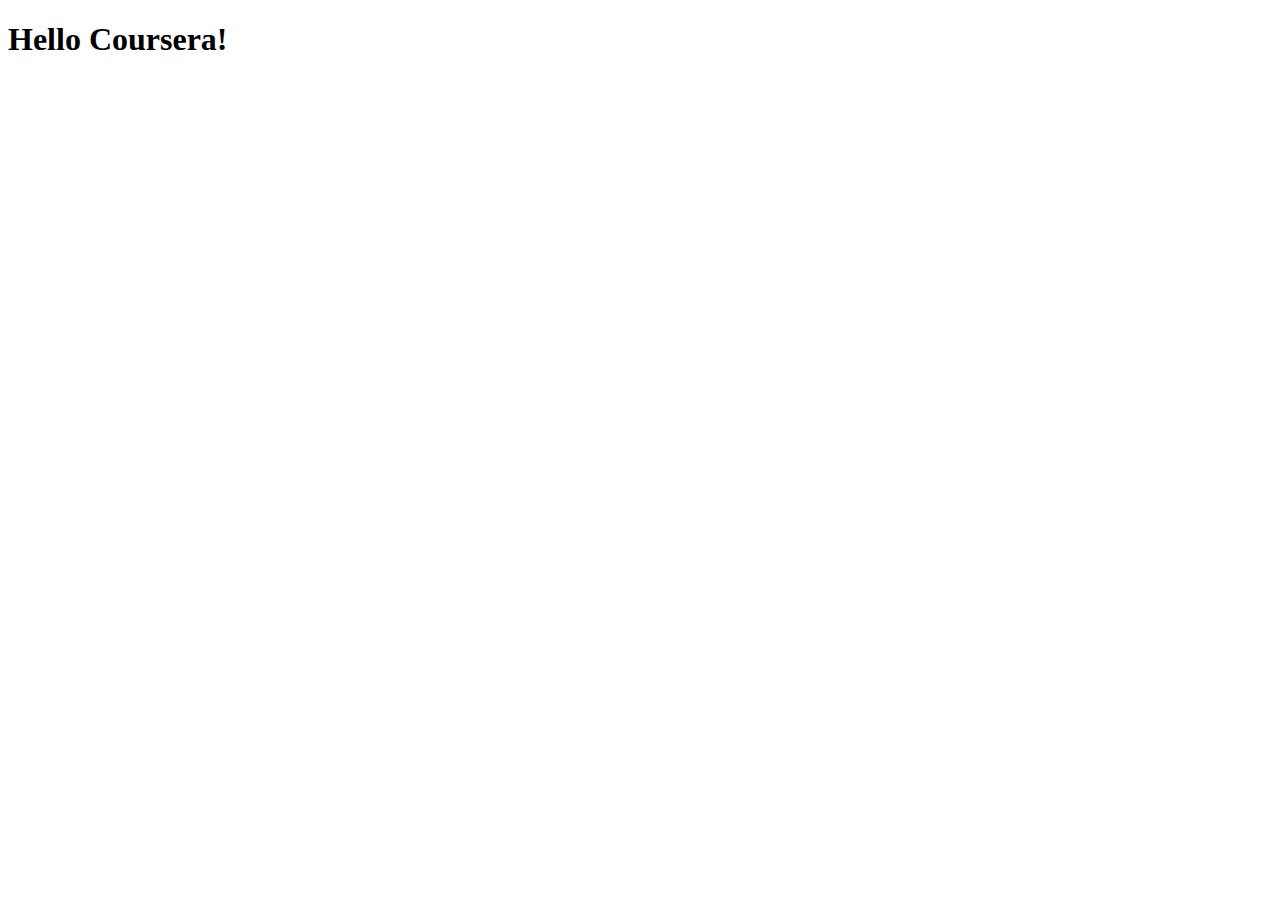
==== site/index.html @ 34a376b3 "My first page." ====
<!DOCTYPE html>
<html>
<head>
	<meta charset="utf-8">
	<meta name="viewport" content="width=device-width, initial-scale=1">
	<title>Hello Coursera!</title>
</head>
<body>
<h1>Hello Coursera!</h1>
</body>
</html>
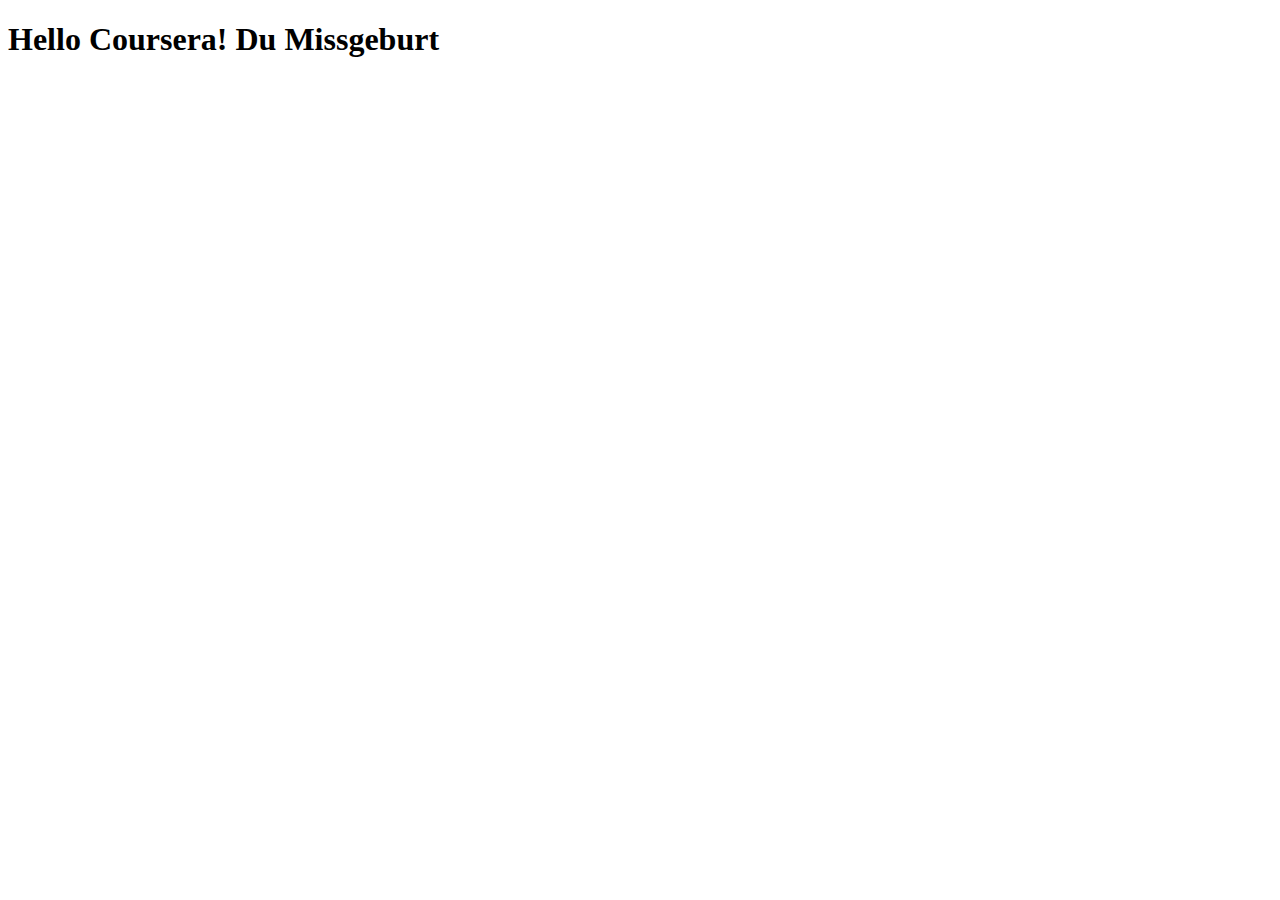
==== commit e0398259: "Small addition to our page content." ====
--- a/site/index.html
+++ b/site/index.html
@@ -6,6 +6,6 @@
 	<title>Hello Coursera!</title>
 </head>
 <body>
-<h1>Hello Coursera!</h1>
+<h1>Hello Coursera! Du Missgeburt</h1>
 </body>
 </html>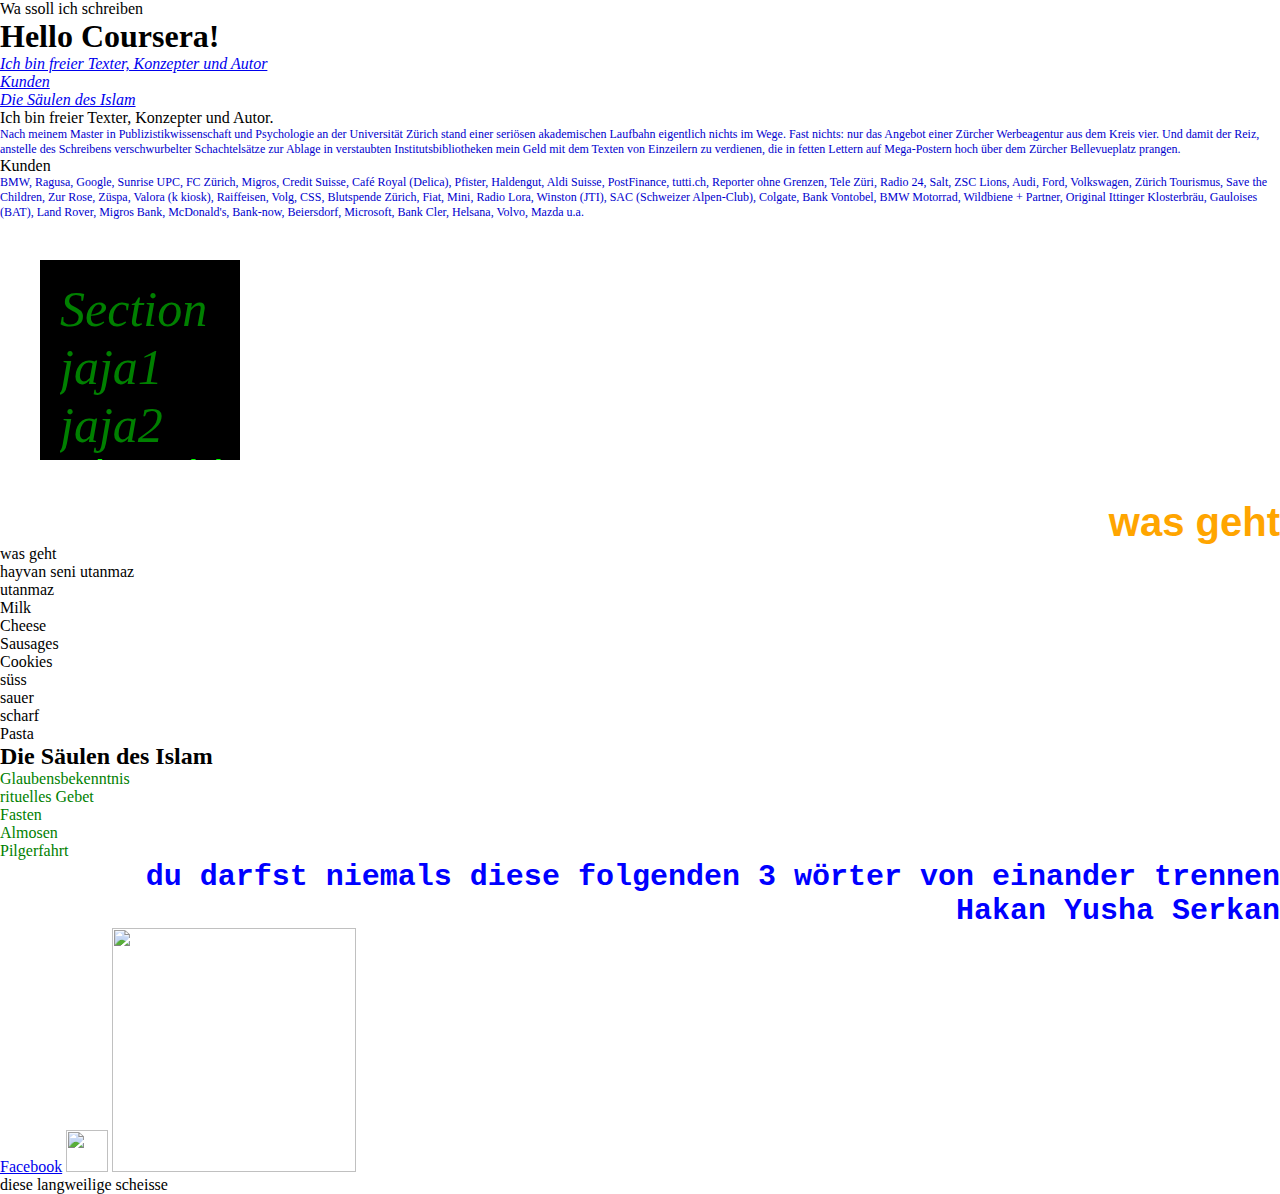
==== commit 22cb6b23: "added stylesheet & img" ====
--- a/site/index.html
+++ b/site/index.html
@@ -4,8 +4,70 @@
 	<meta charset="utf-8">
 	<meta name="viewport" content="width=device-width, initial-scale=1">
 	<title>Hello Coursera!</title>
+	<link rel="stylesheet" href="style.css">
 </head>
+<header>Wa ssoll ich schreiben</header>
 <body>
-<h1>Hello Coursera! Du Missgeburt</h1>
+	<h1>Hello Coursera!</h1>
+<section>
+	<ul>
+	<li><a href="#Ich bin freier Texter, Konzepter und Autor.">Ich bin freier Texter, Konzepter und Autor</a></li>
+	<li><a href="#Kunden">Kunden</a></li>
+	<li><a href="#Die Säulen des Islam">Die Säulen des Islam</a></li>
+	</ul>
+</section>
+
+<section id="Ich bin freier Texter, Konzepter und Autor">Ich bin freier Texter, Konzepter und Autor.
+
+<div>Nach meinem Master in Publizistikwissenschaft und Psychologie an der Universität Zürich stand einer seriösen akademischen Laufbahn eigentlich nichts im Wege. Fast nichts: nur das Angebot einer Zürcher Werbeagentur aus dem Kreis vier. Und damit der Reiz, anstelle des Schreibens verschwurbelter Schachtelsätze zur Ablage in verstaubten Institutsbibliotheken mein Geld mit dem Texten von Einzeilern zu verdienen, die in fetten Lettern auf Mega-Postern hoch über dem Zürcher Bellevueplatz prangen.</div> </section>
+
+<section id="Kunden">Kunden
+
+<div>BMW, Ragusa, Google, Sunrise UPC, FC Zürich, Migros, Credit Suisse, Café Royal (Delica), Pfister, Haldengut, Aldi Suisse, PostFinance, tutti.ch, Reporter ohne Grenzen, Tele Züri, Radio 24, Salt, ZSC Lions, Audi, Ford, Volkswagen, Zürich Tourismus, Save the Children, Zur Rose, Züspa, Valora (k kiosk), Raiffeisen, Volg, CSS, Blutspende Zürich, Fiat, Mini, Radio Lora, Winston (JTI), SAC (Schweizer Alpen-Club), Colgate, Bank Vontobel, BMW Motorrad, Wildbiene + Partner, Original Ittinger Klosterbräu, Gauloises (BAT), Land Rover, Migros Bank, McDonald's, Bank-now, Beiersdorf, Microsoft, Bank Cler, Helsana, Volvo, Mazda u.a.
+</div></section>
+
+	<section class="zentrieren">Section
+		<article>jaja1</article>
+		<article>jaja2</article>
+		<p>lass mich einfach in ruhe</p>
+	</section>
+<p style="color:Orange; font-size:40px;">was geht</p>
+<span>was geht</span>
+<div>hayvan seni utanmaz</div>
+ <span>utanmaz</span>
+ <ul>
+ 	<li>Milk</li>
+ 	<li>Cheese</li>
+ 	<li>Sausages</li>
+ 	<li>Cookies
+ 		<ul>
+ 			<li>süss</li>
+ 			<li>sauer</li>
+ 			<li>scharf</li>
+ 		</ul></li>
+ 	<li>Pasta</li>	
+ </ul>
+ <h2><a name="Die Säulen des Islam"></a>Die Säulen des Islam</h2>
+
+ <section>
+ 	<ol><li>Glaubensbekenntnis</li>
+ 	<li>rituelles Gebet</li>
+ 	<li>Fasten</li>
+ 	<li>Almosen</li>
+ 	<li>Pilgerfahrt</li>
+ </ol>
+ </section>
+
+<p id="duschwein">du darfst niemals diese folgenden 3 wörter von einander trennen Hakan&nbspYusha&nbspSerkan</p>
+
+<a href="https://www.facebook.com" target=_blank>Facebook</a>
+
+<a href="https://youtube.com" target="_blank"><img src="https://cdn.pixabay.com/photo/2020/03/09/17/51/narcis-4916584_1280.jpg" style="width:42px; height:42px;"></a>
+
+<img src="https://cdn.pixabay.com/photo/2020/03/09/17/51/narcis-4916584_1280.jpg" width="244" height="244">
+
 </body>
+
+<!-- Fusszeile -->
+<footer>diese langweilige scheisse</footer>
 </html>--- a/site/style.css
+++ b/site/style.css
@@ -0,0 +1,71 @@
+* {
+	margin: 0;
+	padding: 0;
+	box-sizing: border-box;
+	overflow: scroll;
+
+}
+
+body {
+	
+}
+
+p {
+			color: #00ff00;
+			font-size: 30px;
+			font-width: 30px;
+			font-weight: bolder;
+			text-align: right;
+			font-family: Arial, Times, serif;
+
+
+
+		}
+
+		.zentrieren {
+			width: 200px;
+			height: 200px;
+			padding: 20px 10px 20px 20px;
+			border: 20px;
+			margin: 40px;
+			color: green;
+			font-size: 50px;
+			background: black;
+		}
+
+		#duschwein {
+			font-family: "Courier New", Times, serif;
+			color:  blue;
+
+		}
+section li {
+	color: green;
+}
+
+section.zentrieren {
+	font-style: italic;
+
+}
+
+section div {
+	font-size: 12px;
+	color: mediumblue;
+
+}
+
+section li {
+	list-style: disc;
+}
+
+section li a:link, a:visited{
+	font-style: italic;
+
+}
+section li a:hover, a:active {
+	font-family: "Times New Roman", Times, serif;
+
+}
+
+section li:nth-child(3):hover{
+	background-color: grey;
+}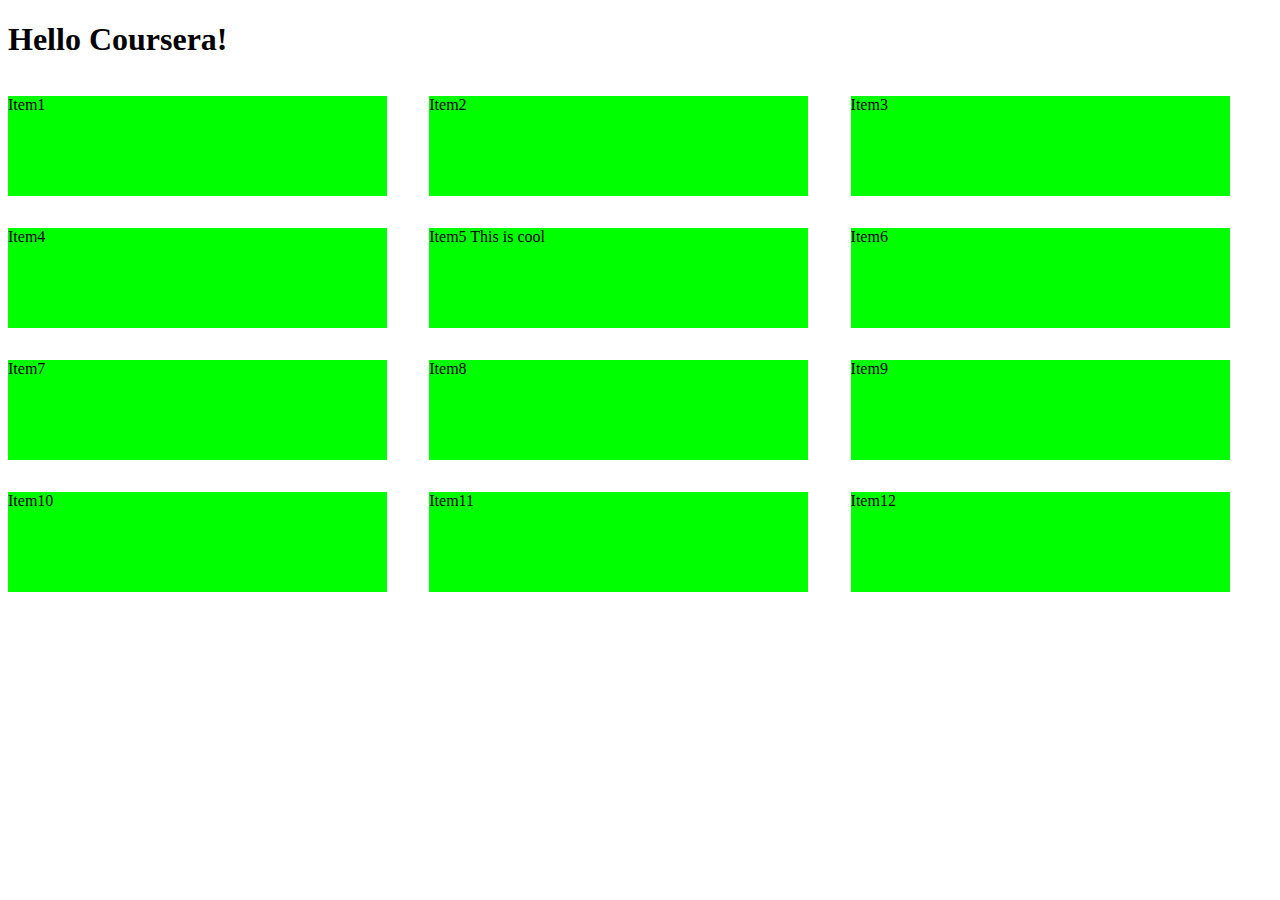
==== commit 37531580: "Tag2" ====
--- a/site/index.html
+++ b/site/index.html
@@ -6,34 +6,52 @@
 	<title>Hello Coursera!</title>
 	<link rel="stylesheet" href="style.css">
 </head>
-<header>Wa ssoll ich schreiben</header>
+<!-- <header>Was soll ich schreiben</header> -->
 <body>
-	<h1>Hello Coursera!</h1>
+	<h1>Hello Coursera!</h1> 
+<div class="row">
+	<div class="col-lg-4 col-md-6 col-sm-3"><p>Item1</p></div>
+	<div class="col-lg-4 col-md-6 col-sm-3"><p>Item2</p></div>
+	<div class="col-lg-4 col-md-6 col-sm-3"><p>Item3</p></div>
+	<div class="col-lg-4 col-md-6 col-sm-3"><p>Item4</p></div>
+	<div class="col-lg-4 col-md-6 col-sm-3"><p>Item5 This is cool</p></div>
+	<div class="col-lg-4 col-md-6 col-sm-3"><p>Item6</p></div>
+	<div class="col-lg-4 col-md-6 col-sm-3"><p>Item7</p></div>
+	<div class="col-lg-4 col-md-6 col-sm-3"><p>Item8</p></div>
+	<div class="col-lg-4 col-md-6 col-sm-3"><p>Item9</p></div>
+	<div class="col-lg-4 col-md-6 col-sm-3"><p>Item10</p></div>
+	<div class="col-lg-4 col-md-6 col-sm-3"><p>Item11</p></div>
+	<div class="col-lg-4 col-md-6 col-sm-3"><p>Item12</p></div>
+</div>
+
+<!-- <div > ... </div>
 <section>
 	<ul>
 	<li><a href="#Ich bin freier Texter, Konzepter und Autor.">Ich bin freier Texter, Konzepter und Autor</a></li>
 	<li><a href="#Kunden">Kunden</a></li>
 	<li><a href="#Die Säulen des Islam">Die Säulen des Islam</a></li>
 	</ul>
-</section>
+</section> -->
 
-<section id="Ich bin freier Texter, Konzepter und Autor">Ich bin freier Texter, Konzepter und Autor.
+<!-- <section id="Ich bin freier Texter, Konzepter und Autor">Ich bin freier Texter, Konzepter und Autor.
 
-<div>Nach meinem Master in Publizistikwissenschaft und Psychologie an der Universität Zürich stand einer seriösen akademischen Laufbahn eigentlich nichts im Wege. Fast nichts: nur das Angebot einer Zürcher Werbeagentur aus dem Kreis vier. Und damit der Reiz, anstelle des Schreibens verschwurbelter Schachtelsätze zur Ablage in verstaubten Institutsbibliotheken mein Geld mit dem Texten von Einzeilern zu verdienen, die in fetten Lettern auf Mega-Postern hoch über dem Zürcher Bellevueplatz prangen.</div> </section>
+<div>Nach meinem Master in Publizistikwissenschaft und Psychologie an der Universität Zürich stand einer seriösen akademischen Laufbahn eigentlich nichts im Wege. Fast nichts: nur das Angebot einer Zürcher Werbeagentur aus dem Kreis vier. Und damit der Reiz, anstelle des Schreibens verschwurbelter Schachtelsätze zur Ablage in verstaubten Institutsbibliotheken mein Geld mit dem Texten von Einzeilern zu verdienen, die in fetten Lettern auf Mega-Postern hoch über dem Zürcher Bellevueplatz prangen.</div> </section> -->
 
-<section id="Kunden">Kunden
+<!-- <p style="background-color: blue; background: url('yusha.png') no-repeat center blue;">igentlich nichts im Wege. Fast nichts: nur das Angebot einer Zürcher Werbeagentur aus dem Kreis vier. Und damit der Reiz, anstelle des Schreibens verschwurbelter Schachtelsätze zur Ablage in verstaubten Institutsbibliotheken mein Geld mit dem Texten von Einzeilern zu verdienen, die in fetten Lettern auf Mega-Po</p> -->
 
-<div>BMW, Ragusa, Google, Sunrise UPC, FC Zürich, Migros, Credit Suisse, Café Royal (Delica), Pfister, Haldengut, Aldi Suisse, PostFinance, tutti.ch, Reporter ohne Grenzen, Tele Züri, Radio 24, Salt, ZSC Lions, Audi, Ford, Volkswagen, Zürich Tourismus, Save the Children, Zur Rose, Züspa, Valora (k kiosk), Raiffeisen, Volg, CSS, Blutspende Zürich, Fiat, Mini, Radio Lora, Winston (JTI), SAC (Schweizer Alpen-Club), Colgate, Bank Vontobel, BMW Motorrad, Wildbiene + Partner, Original Ittinger Klosterbräu, Gauloises (BAT), Land Rover, Migros Bank, McDonald's, Bank-now, Beiersdorf, Microsoft, Bank Cler, Helsana, Volvo, Mazda u.a.
-</div></section>
+<!-- <section id="Kunden">Kunden
+
+<div>BMW, Ragusa, Google, Sunrise UPC, FC Zürich, Migros, Credit Suisse, Café Royal (Delica), Pfister, Haldengut, Aldi Suisse, PostFinance, tutti.ch, Reporter ohne Grenzen, Tele Züri, Radio 24, Salt, ZSC Lions, Audi, Ford, Volkswagen, Zürich Tourismus, Save the Children, Zur Rose, Züspa, Valora (k kiosk), Raiffeisen, Volg, CSS, Blutspende Zürich, Fiat, Mini, Radio Lora, Winston (JTI), SAC (Schweizer Alpen-Club), Colgate, Bank Vontobel, BMW Motorrad, Wildbiene + Partner, Original Ittinger Klosterbräu, Gauloises (BAT), Land Rover, Migros Bank, McDonald's, Bank-now, Beiersdorf, Microsoft, Bank Cler, Helsana, Volvo, Mazda u.a. -->
+<!-- </div></section>
 
 	<section class="zentrieren">Section
 		<article>jaja1</article>
 		<article>jaja2</article>
 		<p>lass mich einfach in ruhe</p>
-	</section>
-<p style="color:Orange; font-size:40px;">was geht</p>
-<span>was geht</span>
-<div>hayvan seni utanmaz</div>
+	</section> -->
+<!-- <p style="color:Orange; font-size:40px;">was geht</p>
+ --><!-- <span>was geht</span> -->
+<!-- <div>hayvan seni utanmaz</div>
  <span>utanmaz</span>
  <ul>
  	<li>Milk</li>
@@ -56,18 +74,21 @@
  	<li>Almosen</li>
  	<li>Pilgerfahrt</li>
  </ol>
- </section>
+ </section> -->
 
-<p id="duschwein">du darfst niemals diese folgenden 3 wörter von einander trennen Hakan&nbspYusha&nbspSerkan</p>
-
-<a href="https://www.facebook.com" target=_blank>Facebook</a>
+<!-- <p id="duschwein">du darfst niemals diese folgenden 3 wörter von einander trennen Hakan&nbspYusha&nbspSerkan</p>
+ -->
+<!-- <a href="https://www.facebook.com" target=_blank>Facebook</a>
 
 <a href="https://youtube.com" target="_blank"><img src="https://cdn.pixabay.com/photo/2020/03/09/17/51/narcis-4916584_1280.jpg" style="width:42px; height:42px;"></a>
 
 <img src="https://cdn.pixabay.com/photo/2020/03/09/17/51/narcis-4916584_1280.jpg" width="244" height="244">
 
+<p id="media1bsp">hier kommt ein bsp zu media1</p>
+<p id="media2">und nun media2</p> -->
+
 </body>
 
 <!-- Fusszeile -->
-<footer>diese langweilige scheisse</footer>
+<!-- <footer>diese langweilige scheisse</footer> -->
 </html>--- a/site/style.css
+++ b/site/style.css
@@ -1,28 +1,27 @@
-* {
+/** {
 	margin: 0;
 	padding: 0;
 	box-sizing: border-box;
 	overflow: scroll;
 
-}
-
-body {
-	
-}
-
-p {
+}*/
+
+/*p {
 			color: #00ff00;
 			font-size: 30px;
 			font-width: 30px;
 			font-weight: bolder;
 			text-align: right;
 			font-family: Arial, Times, serif;
-
-
-
-		}
-
-		.zentrieren {
+			float: right;
+			clear: right;
+
+
+
+		}*/
+
+
+		/*.zentrieren {
 			width: 200px;
 			height: 200px;
 			padding: 20px 10px 20px 20px;
@@ -31,9 +30,11 @@
 			color: green;
 			font-size: 50px;
 			background: black;
-		}
-
-		#duschwein {
+			float: right;
+			clear: right;
+		}*/
+
+/*		#duschwein {
 			font-family: "Courier New", Times, serif;
 			color:  blue;
 
@@ -50,6 +51,7 @@
 section div {
 	font-size: 12px;
 	color: mediumblue;
+	background-color: blue; background: url('yusha.png');
 
 }
 
@@ -68,4 +70,173 @@
 
 section li:nth-child(3):hover{
 	background-color: grey;
-}+}*/
+
+/*#media1bsp {
+	background-color: black;
+	width:  300px;
+}
+
+#media2 {
+	font-family: Arial, Courier, serif;
+	font-size: 40%;
+	background-color: lightpink;
+	width: 250px;
+}
+
+@media  (min-width: 1000px){
+	#media1bsp {
+		width: 80%;
+	}
+	#media2{
+		width: 70%;
+	}
+
+}
+
+@media (min-width: 800px) and (max-width: 900px){
+	#media1bsp {
+		width: 50%;
+	}
+	#media2{
+		width: 50%;
+	}
+}*/
+
+
+p {
+	background-color: #00ff00;
+	width: 90%;
+	height: 100px;
+}
+
+.row {
+	width: 100%;
+}
+
+@media (min-width: 1200px) {
+	.col-lg-1, .col-lg-2, .col-lg-3, .col-lg-4, .col-lg-5, .col-lg-6, .col-lg-7, .col-lg-8, .col-lg-9, .col-lg-10, .col-lg-11, .col-lg-12 {
+		float: left;
+	}
+	.col-lg-1{
+		width: 8.33%;
+	}
+	.col-lg-2{
+		width: 16.66%;
+	}
+	.col-lg-3{
+		width: 25%;
+	}
+	.col-lg-4{
+		width: 33.33%;
+	}
+	.col-lg-5{
+		width: 41.66%;
+	}
+	.col-lg-6{
+		width: 50.00%;
+	}
+	.col-lg-7{
+		width: 58.33%;
+	}
+	.col-lg-8{
+		width: 66.66%;
+	}
+	.col-lg-9{
+		width: 75.00%;
+	}
+	.col-lg-10{
+		width: 83.33%;
+	}
+	.col-lg-11{
+		width: 91.66%;
+	}
+	.col-lg-12{
+		width: 100%;
+	}
+}
+
+
+@media (min-width: 950px) and (max-width: 1199px) {
+	.col-md-1, .col-md-2, .col-md-3, .col-md-4, .col-md-5, .col-md-6, .col-md-7, .col-md-8, .col-md-9, .col-md-10, .col-md-11, .col-md-12 {
+		float: left;
+	}
+	.col-md-1{
+		width: 8.33%;
+	}
+	.col-md-2{
+		width: 16.66%;
+	}
+	.col-md-3{
+		width: 25%;
+	}
+	.col-md-4{
+		width: 33.33%;
+	}
+	.col-md-5{
+		width: 41.66%;
+	}
+	.col-md-6{
+		width: 50.00%;
+	}
+	.col-md-7{
+		width: 58.33%;
+	}
+	.col-md-8{
+		width: 66.66%;
+	}
+	.col-md-9{
+		width: 75.00%;
+	}
+	.col-md-10{
+		width: 83.33%;
+	}
+	.col-md-11{
+		width: 91.66%;
+	}
+	.col-md-12{
+		width: 100%;
+	}
+}
+
+@media (min-width: 600px) and (max-width: 949px){
+	.col-sm-1, .col-sm-2, .col-sm-3, .col-sm-4, .col-sm-5, .col-sm-6, .col-sm-7, .col-sm-8, .col-sm-9, .col-sm-10, .col-sm-11, .col-sm-12 {
+		float: left;
+	}
+	.col-sm-1{
+		width: 8.33%;
+	}
+	.col-sm-2{
+		width: 16.66%;
+	}
+	.col-sm-3{
+		width: 25%;
+	}
+	.col-sm-4{
+		width: 33.33%;
+	}
+	.col-sm-5{
+		width: 41.66%;
+	}
+	.col-sm-6{
+		width: 50.00%;
+	}
+	.col-sm-7{
+		width: 58.33%;
+	}
+	.col-sm-8{
+		width: 66.66%;
+	}
+	.col-sm-9{
+		width: 75.00%;
+	}
+	.col-sm-10{
+		width: 83.33%;
+	}
+	.col-sm-11{
+		width: 91.66%;
+	}
+	.col-sm-12{
+		width: 100%;
+	}
+}
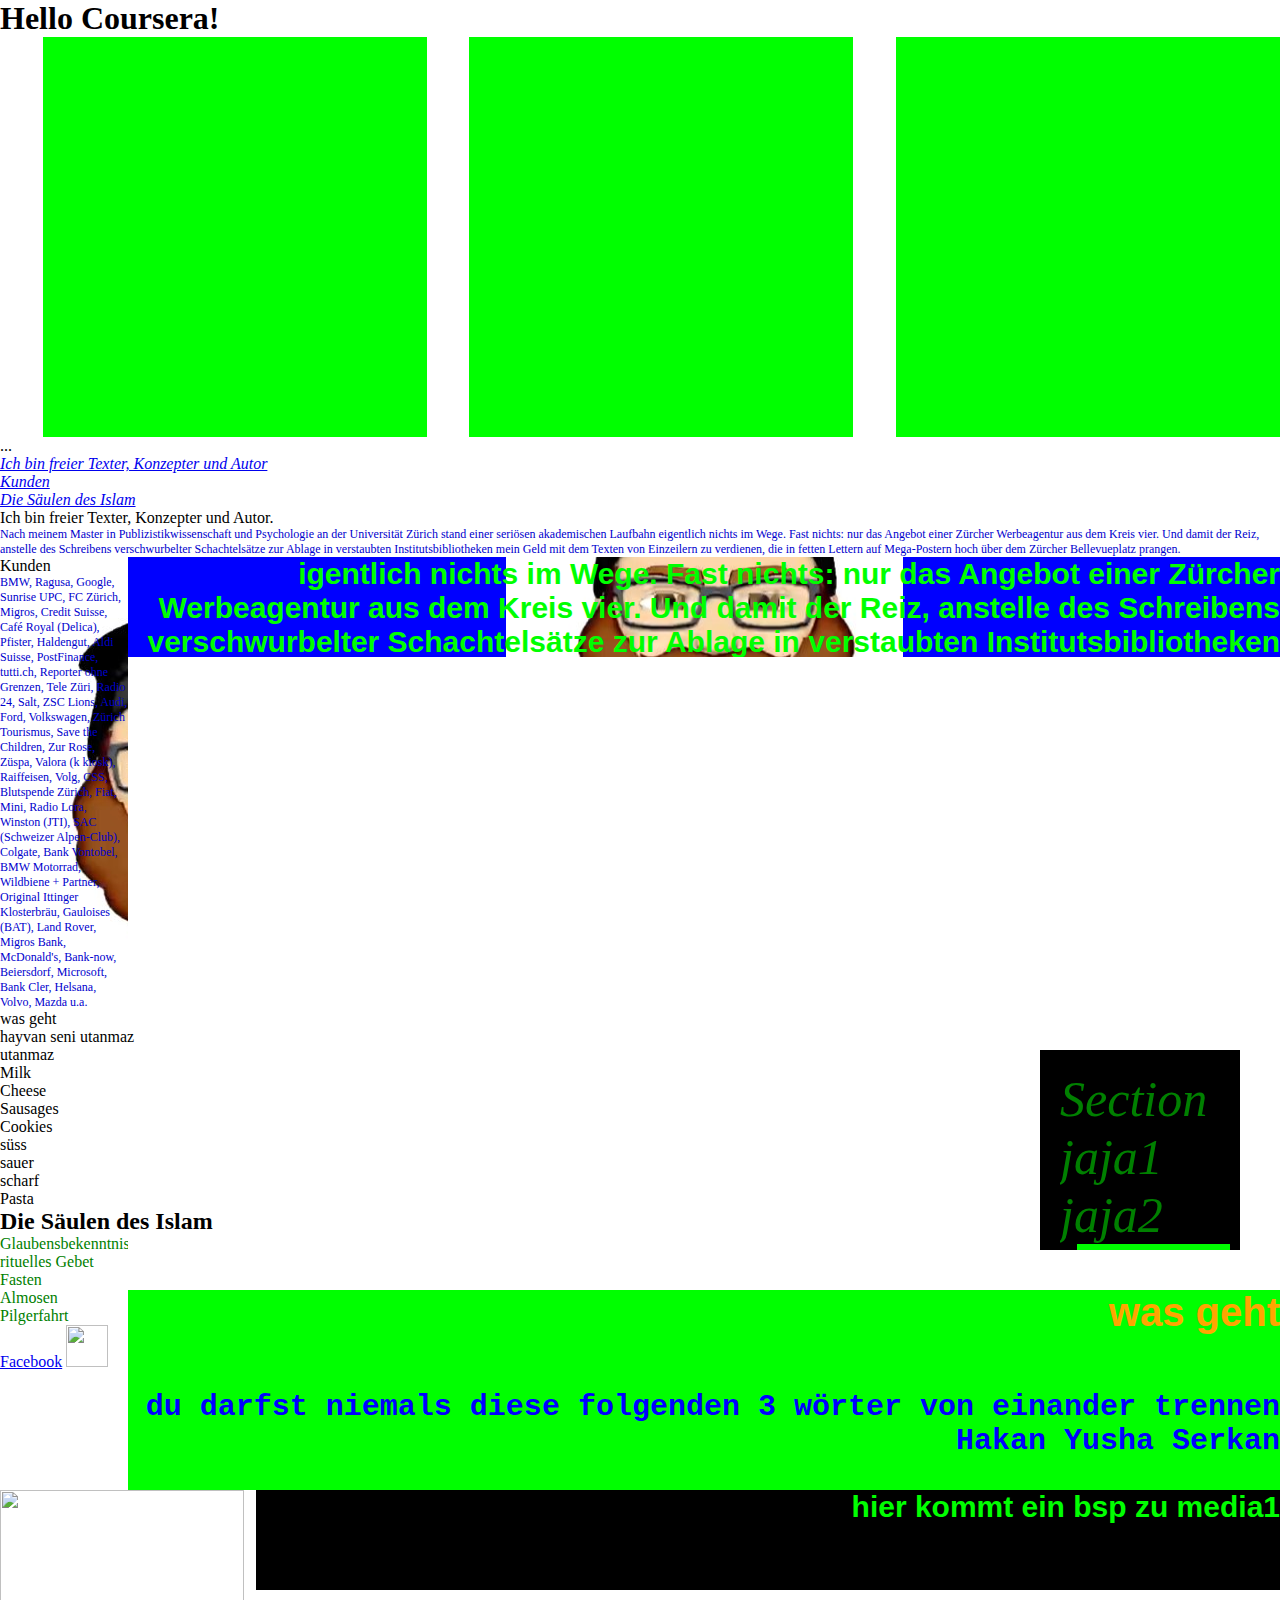
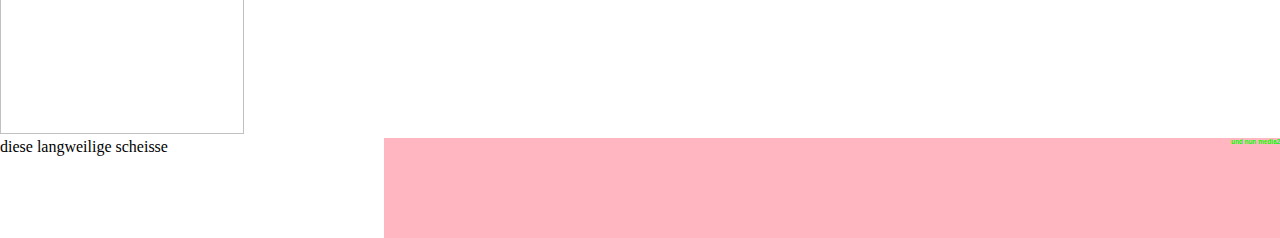
==== commit 4310ec6e: "small changes" ====
--- a/site/index.html
+++ b/site/index.html
@@ -24,34 +24,35 @@
 	<div class="col-lg-4 col-md-6 col-sm-3"><p>Item12</p></div>
 </div>
 
-<!-- <div > ... </div>
+<div > ... </div>
 <section>
 	<ul>
 	<li><a href="#Ich bin freier Texter, Konzepter und Autor.">Ich bin freier Texter, Konzepter und Autor</a></li>
 	<li><a href="#Kunden">Kunden</a></li>
 	<li><a href="#Die Säulen des Islam">Die Säulen des Islam</a></li>
 	</ul>
-</section> -->
+</section>
 
-<!-- <section id="Ich bin freier Texter, Konzepter und Autor">Ich bin freier Texter, Konzepter und Autor.
+<section id="Ich bin freier Texter, Konzepter und Autor">Ich bin freier Texter, Konzepter und Autor.
 
-<div>Nach meinem Master in Publizistikwissenschaft und Psychologie an der Universität Zürich stand einer seriösen akademischen Laufbahn eigentlich nichts im Wege. Fast nichts: nur das Angebot einer Zürcher Werbeagentur aus dem Kreis vier. Und damit der Reiz, anstelle des Schreibens verschwurbelter Schachtelsätze zur Ablage in verstaubten Institutsbibliotheken mein Geld mit dem Texten von Einzeilern zu verdienen, die in fetten Lettern auf Mega-Postern hoch über dem Zürcher Bellevueplatz prangen.</div> </section> -->
+<div>Nach meinem Master in Publizistikwissenschaft und Psychologie an der Universität Zürich stand einer seriösen akademischen Laufbahn eigentlich nichts im Wege. Fast nichts: nur das Angebot einer Zürcher Werbeagentur aus dem Kreis vier. Und damit der Reiz, anstelle des Schreibens verschwurbelter Schachtelsätze zur Ablage in verstaubten Institutsbibliotheken mein Geld mit dem Texten von Einzeilern zu verdienen, die in fetten Lettern auf Mega-Postern hoch über dem Zürcher Bellevueplatz prangen.</div> </section>
 
-<!-- <p style="background-color: blue; background: url('yusha.png') no-repeat center blue;">igentlich nichts im Wege. Fast nichts: nur das Angebot einer Zürcher Werbeagentur aus dem Kreis vier. Und damit der Reiz, anstelle des Schreibens verschwurbelter Schachtelsätze zur Ablage in verstaubten Institutsbibliotheken mein Geld mit dem Texten von Einzeilern zu verdienen, die in fetten Lettern auf Mega-Po</p> -->
+<p style="background-color: blue; background: url('yusha.png') no-repeat center blue;">igentlich nichts im Wege. Fast nichts: nur das Angebot einer Zürcher Werbeagentur aus dem Kreis vier. Und damit der Reiz, anstelle des Schreibens verschwurbelter Schachtelsätze zur Ablage in verstaubten Institutsbibliotheken mein Geld mit dem Texten von Einzeilern zu verdienen, die in fetten Lettern auf Mega-Po</p>
 
-<!-- <section id="Kunden">Kunden
+<section id="Kunden">Kunden
 
-<div>BMW, Ragusa, Google, Sunrise UPC, FC Zürich, Migros, Credit Suisse, Café Royal (Delica), Pfister, Haldengut, Aldi Suisse, PostFinance, tutti.ch, Reporter ohne Grenzen, Tele Züri, Radio 24, Salt, ZSC Lions, Audi, Ford, Volkswagen, Zürich Tourismus, Save the Children, Zur Rose, Züspa, Valora (k kiosk), Raiffeisen, Volg, CSS, Blutspende Zürich, Fiat, Mini, Radio Lora, Winston (JTI), SAC (Schweizer Alpen-Club), Colgate, Bank Vontobel, BMW Motorrad, Wildbiene + Partner, Original Ittinger Klosterbräu, Gauloises (BAT), Land Rover, Migros Bank, McDonald's, Bank-now, Beiersdorf, Microsoft, Bank Cler, Helsana, Volvo, Mazda u.a. -->
-<!-- </div></section>
+<div>BMW, Ragusa, Google, Sunrise UPC, FC Zürich, Migros, Credit Suisse, Café Royal (Delica), Pfister, Haldengut, Aldi Suisse, PostFinance, tutti.ch, Reporter ohne Grenzen, Tele Züri, Radio 24, Salt, ZSC Lions, Audi, Ford, Volkswagen, Zürich Tourismus, Save the Children, Zur Rose, Züspa, Valora (k kiosk), Raiffeisen, Volg, CSS, Blutspende Zürich, Fiat, Mini, Radio Lora, Winston (JTI), SAC (Schweizer Alpen-Club), Colgate, Bank Vontobel, BMW Motorrad, Wildbiene + Partner, Original Ittinger Klosterbräu, Gauloises (BAT), Land Rover, Migros Bank, McDonald's, Bank-now, Beiersdorf, Microsoft, Bank Cler, Helsana, Volvo, Mazda u.a.
+</div></section>
 
 	<section class="zentrieren">Section
 		<article>jaja1</article>
 		<article>jaja2</article>
 		<p>lass mich einfach in ruhe</p>
-	</section> -->
-<!-- <p style="color:Orange; font-size:40px;">was geht</p>
- --><!-- <span>was geht</span> -->
-<!-- <div>hayvan seni utanmaz</div>
+	</section>
+<p style="color:Orange; font-size:40px;">was geht</p>
+
+<span>was geht</span>
+<div>hayvan seni utanmaz</div>
  <span>utanmaz</span>
  <ul>
  	<li>Milk</li>
@@ -74,21 +75,21 @@
  	<li>Almosen</li>
  	<li>Pilgerfahrt</li>
  </ol>
- </section> -->
+ </section>
 
-<!-- <p id="duschwein">du darfst niemals diese folgenden 3 wörter von einander trennen Hakan&nbspYusha&nbspSerkan</p>
- -->
-<!-- <a href="https://www.facebook.com" target=_blank>Facebook</a>
+<p id="duschwein">du darfst niemals diese folgenden 3 wörter von einander trennen Hakan&nbspYusha&nbspSerkan</p>
+
+<a href="https://www.facebook.com" target=_blank>Facebook</a>
 
 <a href="https://youtube.com" target="_blank"><img src="https://cdn.pixabay.com/photo/2020/03/09/17/51/narcis-4916584_1280.jpg" style="width:42px; height:42px;"></a>
 
 <img src="https://cdn.pixabay.com/photo/2020/03/09/17/51/narcis-4916584_1280.jpg" width="244" height="244">
 
 <p id="media1bsp">hier kommt ein bsp zu media1</p>
-<p id="media2">und nun media2</p> -->
+<p id="media2">und nun media2</p>
 
 </body>
 
 <!-- Fusszeile -->
-<!-- <footer>diese langweilige scheisse</footer> -->
+<footer>diese langweilige scheisse</footer>
 </html>--- a/site/style.css
+++ b/site/style.css
@@ -1,12 +1,12 @@
-/** {
+* {
 	margin: 0;
 	padding: 0;
 	box-sizing: border-box;
 	overflow: scroll;
 
-}*/
-
-/*p {
+}
+
+p {
 			color: #00ff00;
 			font-size: 30px;
 			font-width: 30px;
@@ -18,10 +18,10 @@
 
 
 
-		}*/
-
-
-		/*.zentrieren {
+		}
+
+
+		.zentrieren {
 			width: 200px;
 			height: 200px;
 			padding: 20px 10px 20px 20px;
@@ -32,9 +32,9 @@
 			background: black;
 			float: right;
 			clear: right;
-		}*/
-
-/*		#duschwein {
+		}
+
+		#duschwein {
 			font-family: "Courier New", Times, serif;
 			color:  blue;
 
@@ -70,9 +70,9 @@
 
 section li:nth-child(3):hover{
 	background-color: grey;
-}*/
-
-/*#media1bsp {
+}
+
+#media1bsp {
 	background-color: black;
 	width:  300px;
 }
@@ -101,7 +101,7 @@
 	#media2{
 		width: 50%;
 	}
-}*/
+}
 
 
 p {
